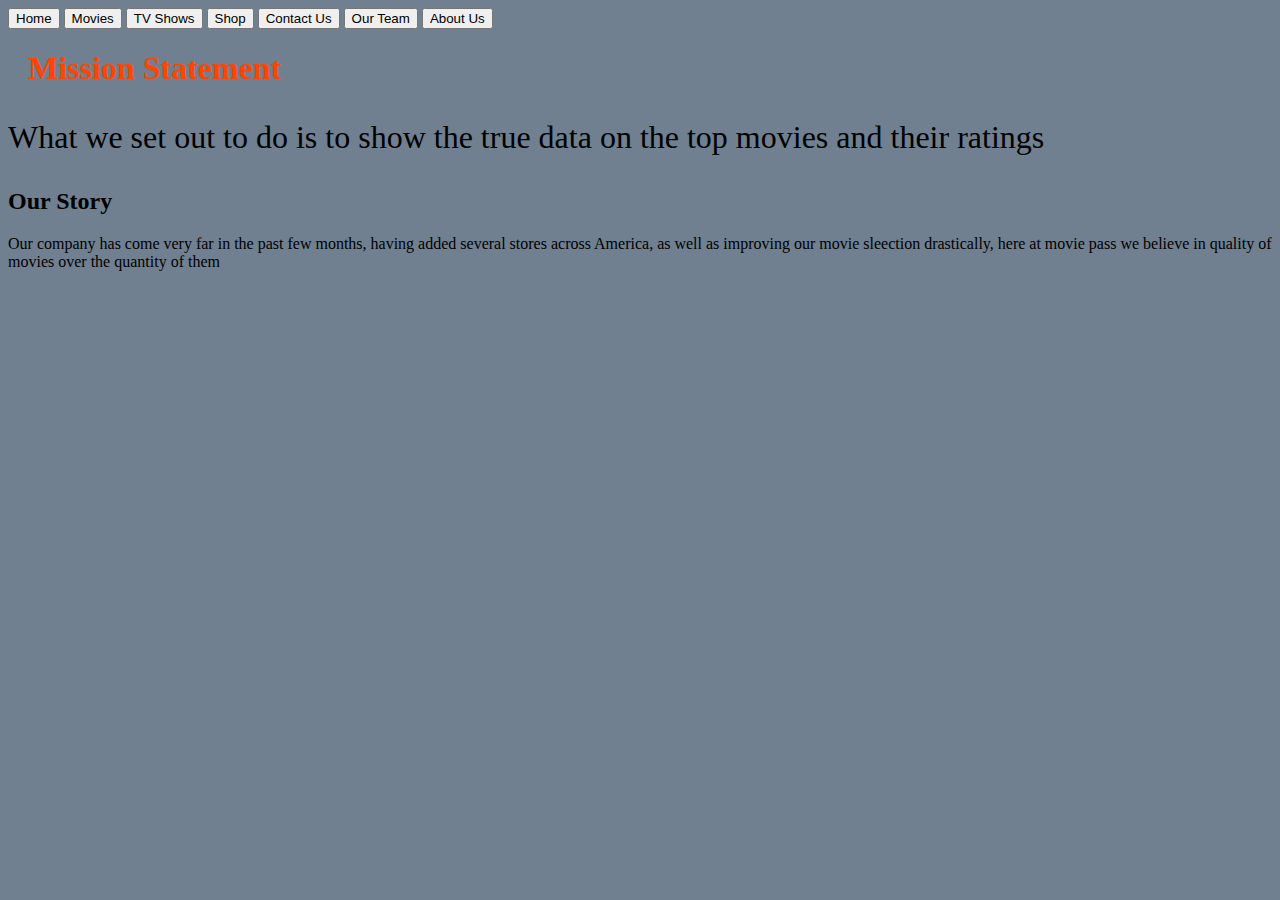
==== aboutus.html @ fc585284 "The rest of the website pages" ====
<!DOCTYPE html>
<html lang = "en">
<head>
	<meta charset="utf-8">
	<meta name="author" content="Daniel McGill">
	<meta name = "Description" content="This page is about the company">
	<title>About Us</title>
	<link rel="stylesheet" href="style.css">
</head>
<body>
	<div class="tab">
	    <a href="file1.html"><button>Home</button></a>
	    <a href="movies.html"><button>Movies</button></a>
	    <a href="tvshows.html"><button>TV Shows</button></a>
	    <a href="shop.html"><button>Shop</button></a>
	    <a href="contactus.html"><button>Contact Us</button></a>
	    <a href="ourteam.html"><button>Our Team</button></a>
	    <a href="aboutus.html"><button>About Us</button></a>
  	</div>

	<h1>Mission Statement</h1>
	<p>What we set out to do is to show the true data on the top movies and their ratings</p>

	<h2>Our Story</h2>
	<p>Our company has come very far in the past few months, having added several stores across America, as well as improving our movie sleection drastically, here at movie pass we believe in quality of movies over the quantity of them</p>
</body>
</html>
---- style.css ----
body {
  background-color: slategrey;
}

h1 {
  color: orangered;
  margin-left: 20px;
}

li {
  list-style-type: square;
}

.special {
  color:  indianred;
  font-weight: bold;
}

li em {

  color: darkorange;
}

h1 + p {
  font-size: 200%;

}

a:link {
  color: pink;
}

a:visited {
  color: green;
}

a:hover {
  text-decoration: none;
}
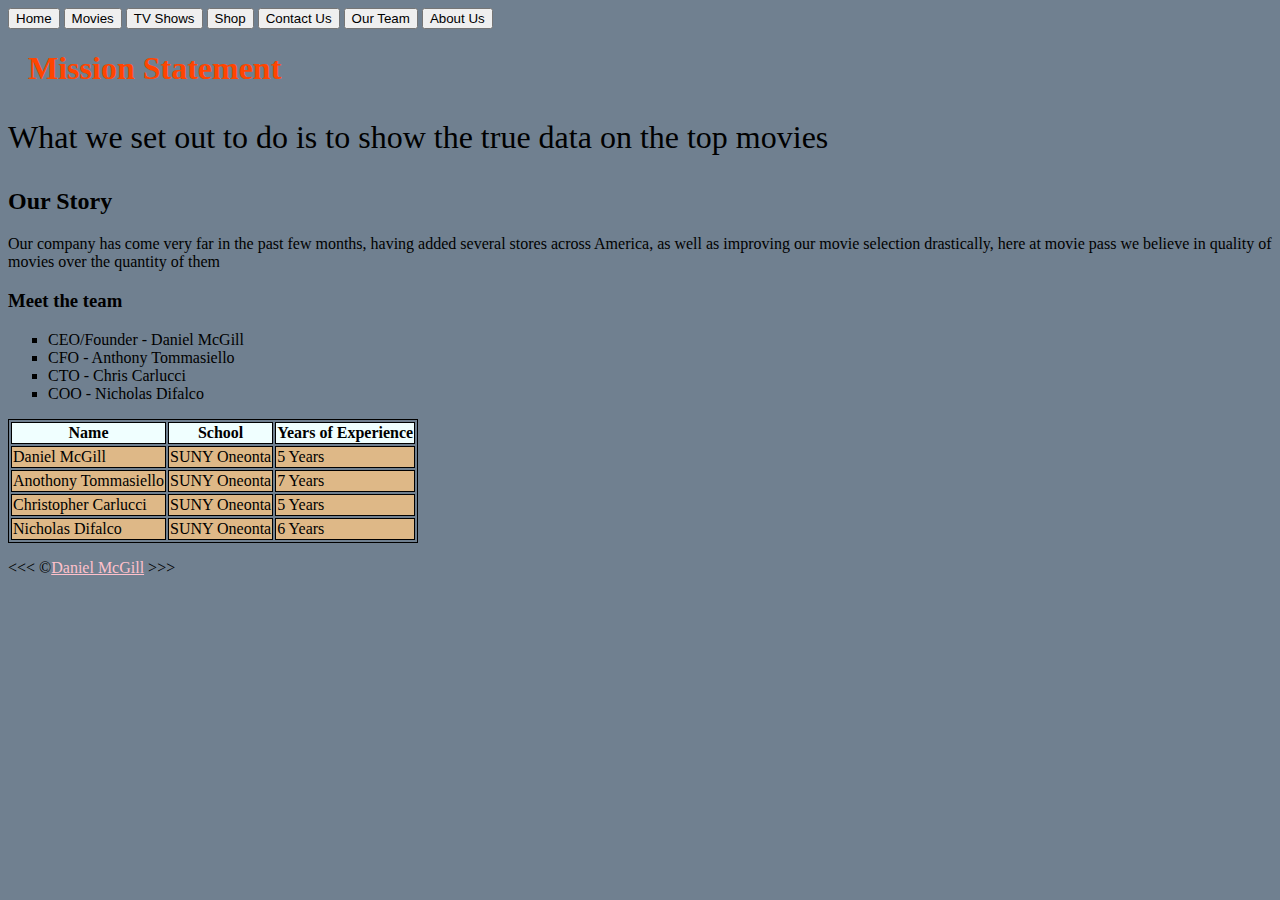
==== commit e6bec97d: "update to aboutus page" ====
--- a/aboutus.html
+++ b/aboutus.html
@@ -9,7 +9,7 @@
 </head>
 <body>
 	<div class="tab">
-	    <a href="file1.html"><button>Home</button></a>
+	    <a href="index.html"><button>Home</button></a>
 	    <a href="movies.html"><button>Movies</button></a>
 	    <a href="tvshows.html"><button>TV Shows</button></a>
 	    <a href="shop.html"><button>Shop</button></a>
@@ -19,9 +19,59 @@
   	</div>
 
 	<h1>Mission Statement</h1>
-	<p>What we set out to do is to show the true data on the top movies and their ratings</p>
+	<p>What we set out to do is to show the true data on the top movies</p>
 
 	<h2>Our Story</h2>
-	<p>Our company has come very far in the past few months, having added several stores across America, as well as improving our movie sleection drastically, here at movie pass we believe in quality of movies over the quantity of them</p>
+	<p>Our company has come very far in the past few months, having added several stores across America, as well as improving our movie selection drastically, here at movie pass we believe in quality of movies over the quantity of them</p>
+
+	<h3>Meet the team</h3>
+	<ul>
+		<li><CEO>CEO/Founder - Daniel McGill<CEO>
+		<Founder></li>
+		<li>CFO - Anthony Tommasiello</li>
+		<li>CTO - Chris Carlucci</li>
+		<li>COO - Nicholas Difalco</li>
+
+
+	</ul>
+
+	<table>
+		<colgroup>
+			<col span="3">
+		</colgroup>
+		<tr class="row1">
+			<th><b>Name</b></th>
+			<th><b>School</b></th>
+			<th><b>Years of Experience</b></th>
+		</tr>
+		<tr>
+			<td>Daniel McGill</td>
+			<td>SUNY Oneonta</td>
+			<td>5 Years</td>
+		</tr>
+		<tr>
+			<td>Anothony Tommasiello</td>
+			<td>SUNY Oneonta</td>
+			<td>7 Years</td>
+		</tr>
+		<tr>
+			<td>Christopher Carlucci</td>
+			<td>SUNY Oneonta</td>
+			<td>5 Years</td>
+		</tr>
+		<tr>
+			<td>Nicholas Difalco</td>
+			<td>SUNY Oneonta</td>
+			<td>6 Years</td>
+		</tr>
+	</table>
+
 </body>
+
+
+<footer>
+	<p>
+	&lt;&lt;&lt; &copy;<a href="aboutus.html">Daniel McGill</a> &gt;&gt;&gt;
+	</p>
+	</footer>
 </html>
--- a/style.css
+++ b/style.css
@@ -37,4 +37,23 @@
 
 a:hover {
   text-decoration: none;
+}
+
+table, td {
+  border: 1px solid black;
+}
+
+col {
+  background-color: burlywood
+}
+
+.row1 {
+  background-color: azure;
+}
+
+th  {
+
+  border: 1px solid black;
+  font-style: bold;
+
 }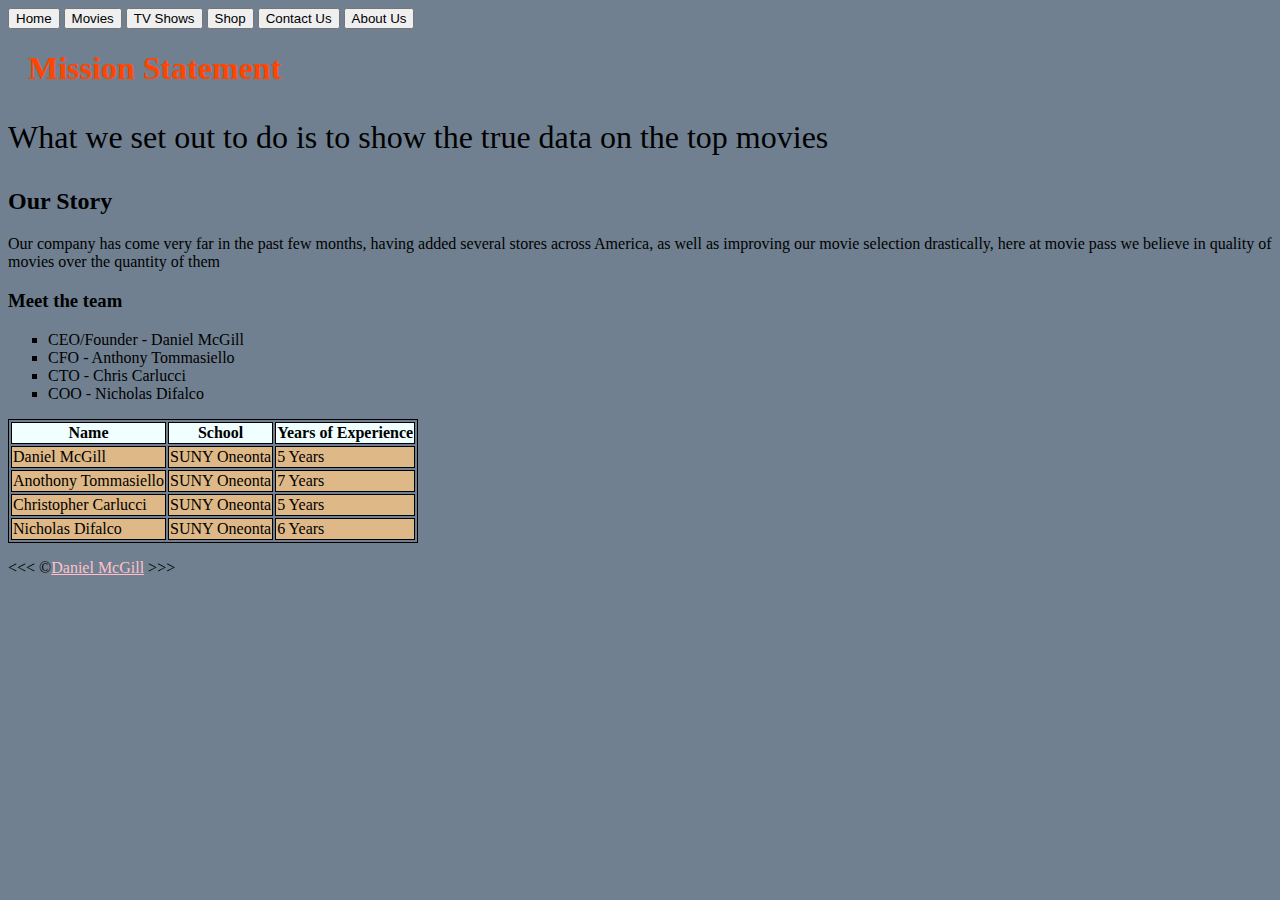
==== commit 10ee62ed: "Remove our team" ====
--- a/aboutus.html
+++ b/aboutus.html
@@ -14,7 +14,6 @@
 	    <a href="tvshows.html"><button>TV Shows</button></a>
 	    <a href="shop.html"><button>Shop</button></a>
 	    <a href="contactus.html"><button>Contact Us</button></a>
-	    <a href="ourteam.html"><button>Our Team</button></a>
 	    <a href="aboutus.html"><button>About Us</button></a>
   	</div>
 
--- a/style.css
+++ b/style.css
@@ -56,4 +56,14 @@
   border: 1px solid black;
   font-style: bold;
 
-}+}
+
+textarea  {
+  width: 600px;
+  height: 200px;
+}
+
+* {
+  box-sizing: border-box;
+}
+
